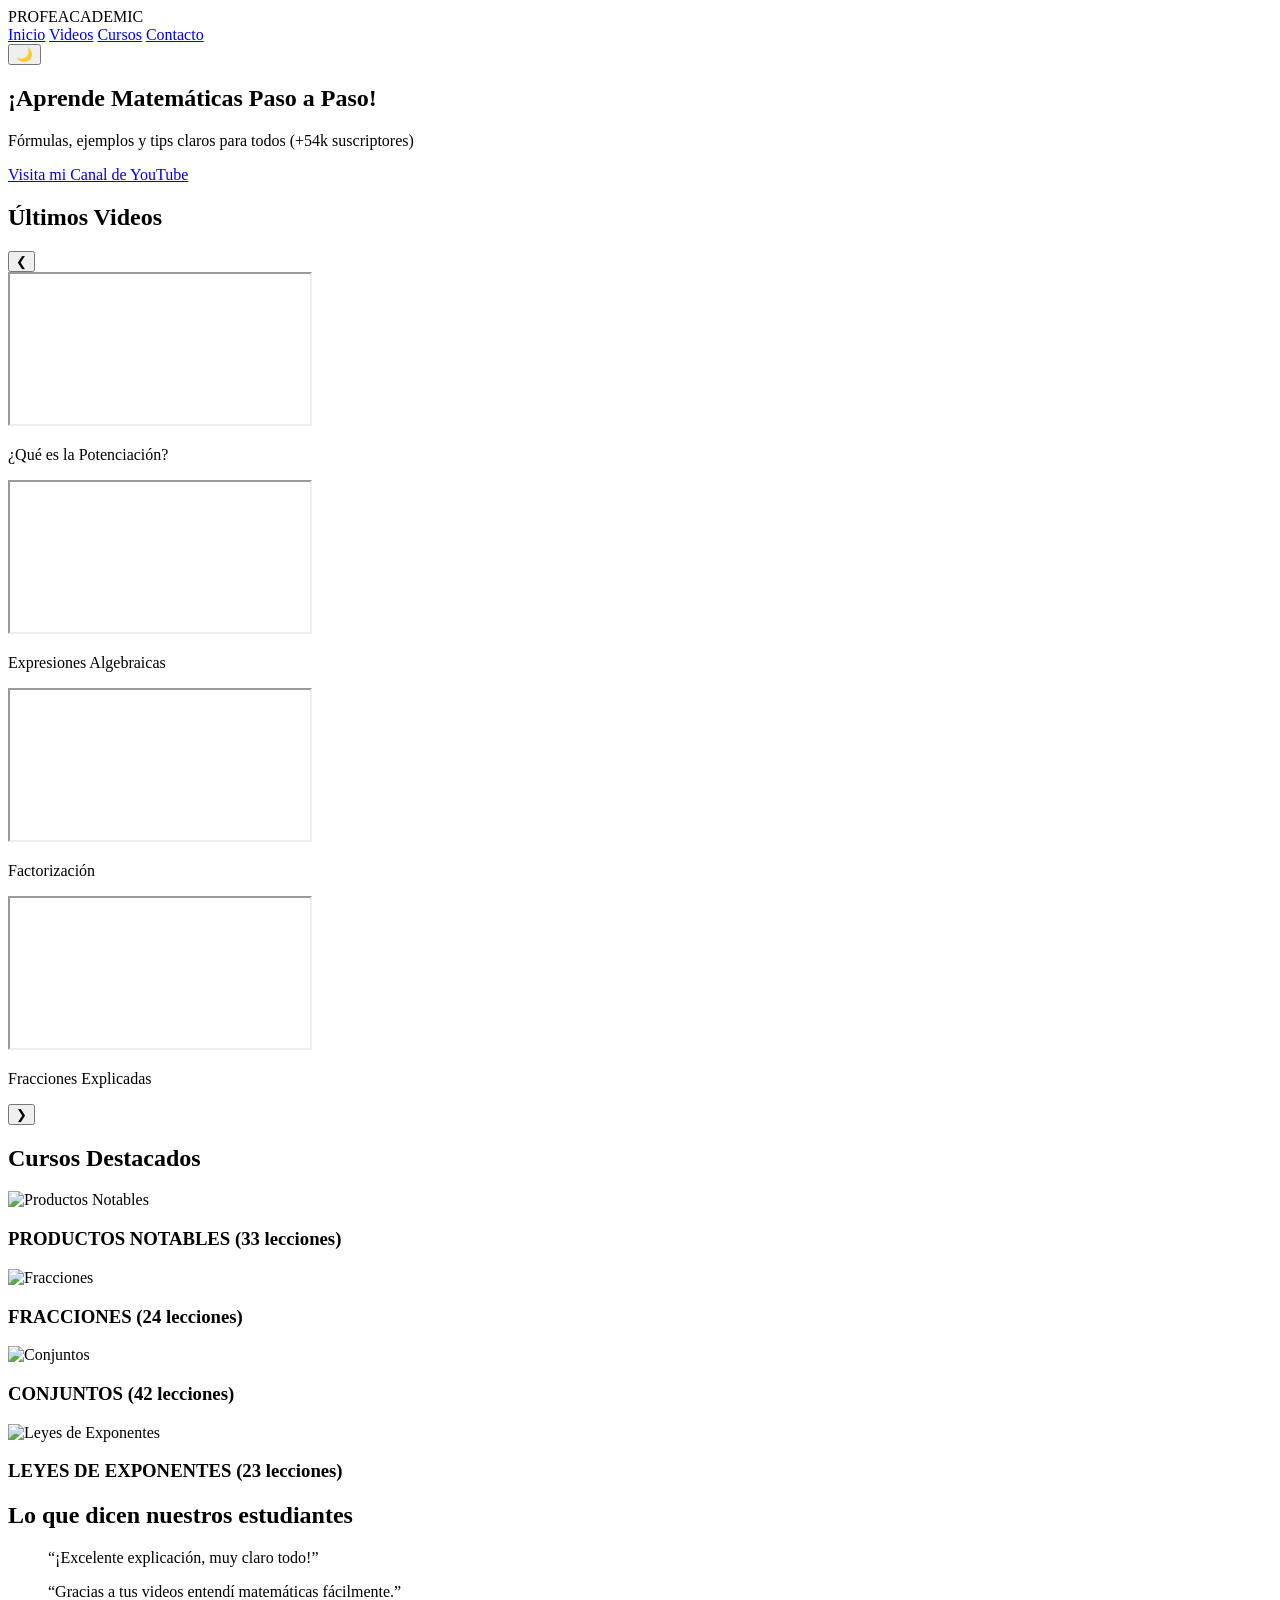
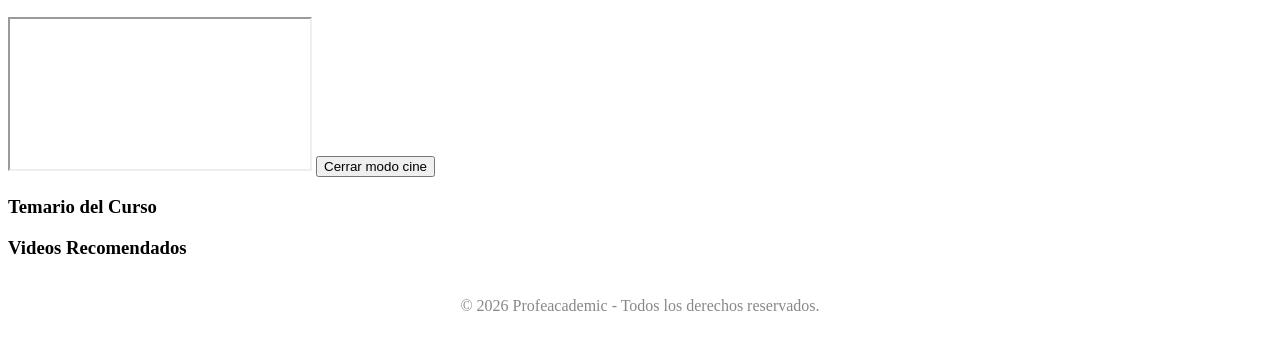
==== gemini-code-1792389165716.html @ a0045ff6 "priemr cambio" ====
<!DOCTYPE html>
<html lang="es">
<head>
  <meta charset="UTF-8">
  <meta name="viewport" content="width=device-width, initial-scale=1.0">
  <title>Matemáticas Leo - PROFEACADEMIC</title>
  <link rel="stylesheet" href="styles.css">
</head>
<body>
  <!-- Header -->
  <header>
    <div class="logo">PROFEACADEMIC</div>
    <nav>
      <a href="#inicio">Inicio</a>
      <a href="#videos">Videos</a>
      <a href="#cursos">Cursos</a>
      <a href="https://www.youtube.com/@Profeacademic" target="_blank">Contacto</a>
    </nav>
    <button id="toggleMode">🌙</button>
  </header>

  <!-- Hero Section -->
  <section id="inicio" class="hero">
    <div class="hero-text">
      <h1>¡Aprende Matemáticas Paso a Paso!</h1>
      <p>Fórmulas, ejemplos y tips claros para todos (+54k suscriptores)</p>
      <a href="https://www.youtube.com/@Profeacademic" target="_blank" class="cta">
        Visita mi Canal de YouTube
      </a>
    </div>
  </section>

  <!-- Últimos Videos (Carrusel) -->
  <section id="videos" class="galeria-videos">
    <h2>Últimos Videos</h2>
    <div class="video-carousel">
      <button class="prev">&#10094;</button>
      <div class="video-track">
        <div class="video-card">
          <iframe src="https://www.youtube.com/embed/BtTF7NrhmOM" title="¿Qué es la Potenciación?" loading="lazy" allowfullscreen></iframe>
          <p>¿Qué es la Potenciación?</p>
        </div>
        <div class="video-card">
          <iframe src="https://www.youtube.com/embed/VfZOKsQqhiQ" title="Expresiones Algebraicas" loading="lazy" allowfullscreen></iframe>
          <p>Expresiones Algebraicas</p>
        </div>
        <div class="video-card">
          <iframe src="https://www.youtube.com/embed/XlOXuD-F0Eg" title="Factorización" loading="lazy" allowfullscreen></iframe>
          <p>Factorización</p>
        </div>
        <div class="video-card">
          <iframe src="https://www.youtube.com/embed/RMghUQ4Np20" title="Fracciones" loading="lazy" allowfullscreen></iframe>
          <p>Fracciones Explicadas</p>
        </div>
      </div>
      <button class="next">&#10095;</button>
    </div>
  </section>

  <!-- Cursos Destacados -->
  <section id="cursos" class="cursos">
    <h2>Cursos Destacados</h2>
    <div class="cursos-container">
      <div class="curso-card" onclick="openCine('https://www.youtube.com/embed/BtTF7NrhmOM', 'Productos Notables')">
        <img src="FOTOS/algebra.jpg" alt="Productos Notables">
        <h3>PRODUCTOS NOTABLES (33 lecciones)</h3>
      </div>
      <div class="curso-card" onclick="openCine('https://www.youtube.com/embed/VfZOKsQqhiQ', 'Fracciones')">
        <img src="FOTOS/calculo.jpg" alt="Fracciones">
        <h3>FRACCIONES (24 lecciones)</h3>
      </div>
      <div class="curso-card" onclick="openCine('https://www.youtube.com/embed/XlOXuD-F0Eg', 'Conjuntos')">
        <img src="FOTOS/geometria.jpg" alt="Conjuntos">
        <h3>CONJUNTOS (42 lecciones)</h3>
      </div>
      <div class="curso-card" onclick="openCine('https://www.youtube.com/embed/RMghUQ4Np20', 'Leyes de Exponentes')">
        <img src="FOTOS/estadistica.jpg" alt="Leyes de Exponentes">
        <h3>LEYES DE EXPONENTES (23 lecciones)</h3>
      </div>
    </div>
  </section>

  <!-- Testimonios -->
  <section class="testimonios">
    <h2>Lo que dicen nuestros estudiantes</h2>
    <blockquote>“¡Excelente explicación, muy claro todo!”</blockquote>
    <blockquote>“Gracias a tus videos entendí matemáticas fácilmente.”</blockquote>
  </section>

  <!-- Modo Cine (Modal) -->
  <div id="cineContainer" class="cine-mode">
    <div class="cine-video">
      <iframe id="cineVideo" src="" allowfullscreen></iframe>
      <button class="close-btn" onclick="closeCine()">Cerrar modo cine</button>
    </div>
    <div class="cine-sidebar">
      <h3>Temario del Curso</h3>
      <ul id="temarioList"></ul>
      <h3>Videos Recomendados</h3>
      <ul id="recomendadosList"></ul>
    </div>
  </div>

  <!-- Footer -->
  <footer>
    <p style="text-align:center; padding: 20px; color: #888;">&copy; 2026 Profeacademic - Todos los derechos reservados.</p>
  </footer>

  <script src="scripts.js"></script>
</body>
</html>
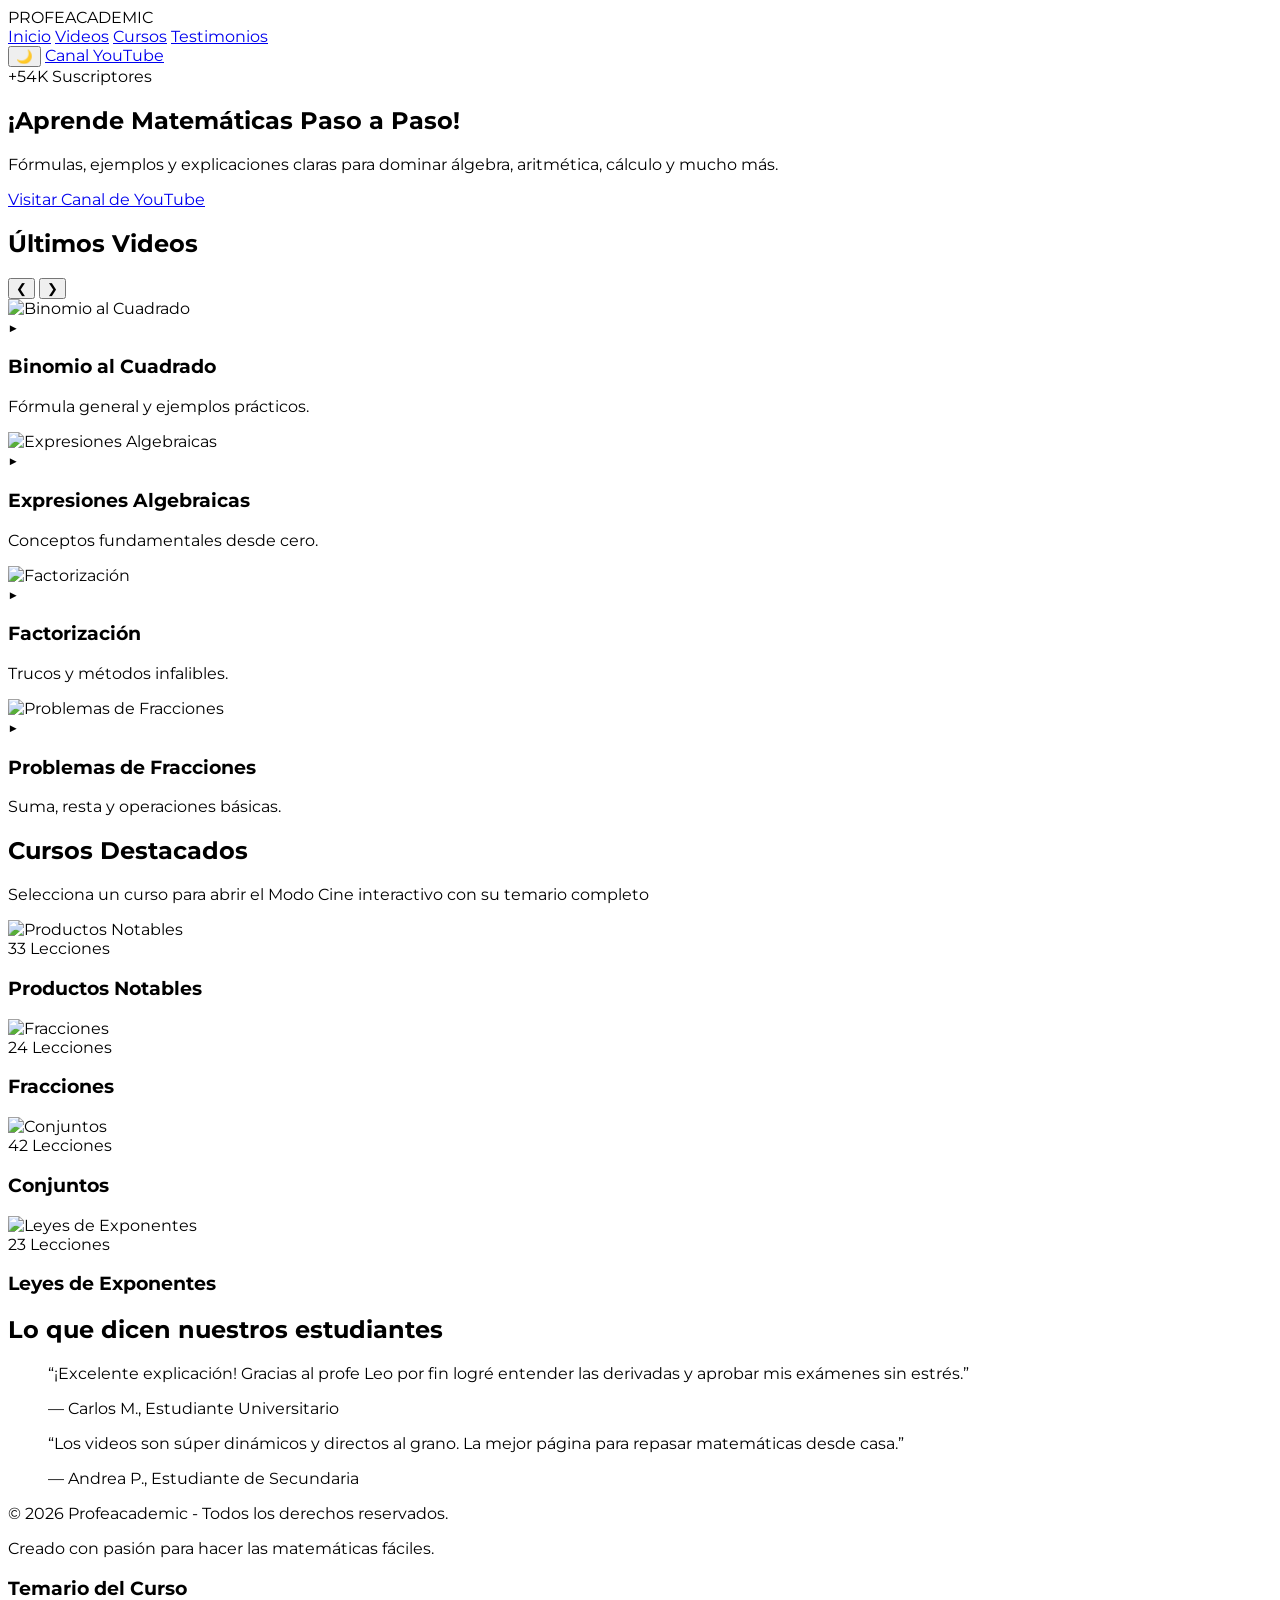
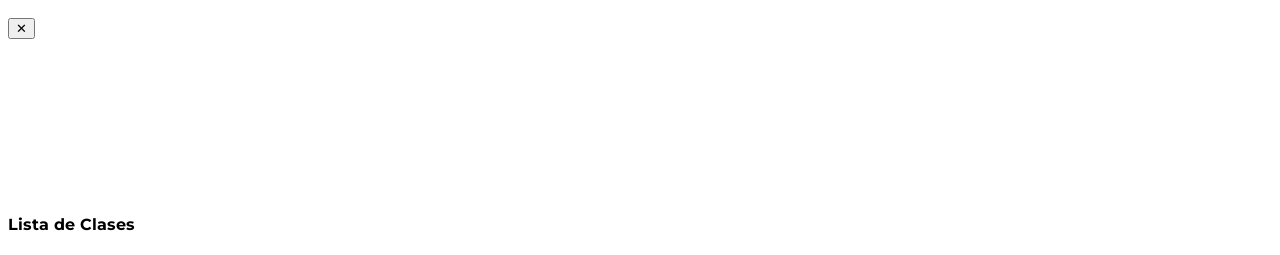
==== commit 959b7d5b: "segundo cambio" ====
--- a/gemini-code-1792389165716.html
+++ b/gemini-code-1792389165716.html
@@ -1,111 +1,617 @@
 <!DOCTYPE html>
-<html lang="es">
+<html lang="es" class="scroll-smooth">
 <head>
   <meta charset="UTF-8">
   <meta name="viewport" content="width=device-width, initial-scale=1.0">
-  <title>Matemáticas Leo - PROFEACADEMIC</title>
-  <link rel="stylesheet" href="styles.css">
+  <title>Profeacademic - Matemáticas Fáciles</title>
+  <!-- Tailwind CSS CDN -->
+  <script src="https://cdn.tailwindcss.com"></script>
+  <script>
+    tailwind.config = {
+      darkMode: 'class',
+      theme: {
+        extend: {
+          colors: {
+            brand: {
+              yellow: '#ffcc00',
+              dark: '#0a0a0a',
+              card: '#111111',
+              border: '#222222'
+            }
+          }
+        }
+      }
+    }
+  </script>
+  <!-- Google Fonts: Montserrat -->
+  <link href="https://fonts.googleapis.com/css2?family=Montserrat:wght@400;600;700;800&display=swap" rel="stylesheet">
+  <style>
+    body {
+      font-family: 'Montserrat', sans-serif;
+    }
+    .video-track::-webkit-scrollbar {
+      display: none;
+    }
+    .video-track {
+      -ms-overflow-style: none;
+      scrollbar-width: none;
+    }
+  </style>
 </head>
-<body>
+<body class="bg-[#0a0a0a] text-white transition-colors duration-300 min-h-screen flex flex-col">
+
   <!-- Header -->
-  <header>
-    <div class="logo">PROFEACADEMIC</div>
-    <nav>
-      <a href="#inicio">Inicio</a>
-      <a href="#videos">Videos</a>
-      <a href="#cursos">Cursos</a>
-      <a href="https://www.youtube.com/@Profeacademic" target="_blank">Contacto</a>
+  <header class="sticky top-0 z-50 bg-[#0a0a0a]/90 backdrop-blur-md border-b border-[#222] px-6 py-4 flex justify-between items-center transition-colors duration-300">
+    <div class="logo text-[#ffcc00] text-2xl font-extrabold tracking-wider flex items-center gap-2">
+      <span>PROFEACADEMIC</span>
+    </div>
+    <nav class="hidden md:flex items-center gap-6">
+      <a href="#inicio" class="text-white hover:text-[#ffcc00] transition-colors font-medium text-lg">Inicio</a>
+      <a href="#videos" class="text-white hover:text-[#ffcc00] transition-colors font-medium text-lg">Videos</a>
+      <a href="#cursos" class="text-white hover:text-[#ffcc00] transition-colors font-medium text-lg">Cursos</a>
+      <a href="#testimonios" class="text-white hover:text-[#ffcc00] transition-colors font-medium text-lg">Testimonios</a>
     </nav>
-    <button id="toggleMode">🌙</button>
+    <div class="flex items-center gap-4">
+      <button id="toggleMode" aria-label="Cambiar modo" class="p-2 rounded-full bg-[#222] text-xl hover:bg-[#333] transition-colors cursor-pointer">
+        🌙
+      </button>
+      <a href="https://www.youtube.com/@Profeacademic" target="_blank" class="hidden sm:inline-block bg-[#ffcc00] text-black px-4 py-2 rounded-lg font-bold hover:bg-[#e6b800] transition-transform hover:scale-105">
+        Canal YouTube
+      </a>
+    </div>
   </header>
 
   <!-- Hero Section -->
-  <section id="inicio" class="hero">
-    <div class="hero-text">
-      <h1>¡Aprende Matemáticas Paso a Paso!</h1>
-      <p>Fórmulas, ejemplos y tips claros para todos (+54k suscriptores)</p>
-      <a href="https://www.youtube.com/@Profeacademic" target="_blank" class="cta">
-        Visita mi Canal de YouTube
+  <section id="inicio" class="relative flex items-center justify-start px-6 md:px-16 py-20 min-h-[480px] bg-[url('https://images.unsplash.com/photo-1509228468518-180dd4864904?auto=format&fit=crop&q=80&w=1600')] bg-cover bg-center">
+    <div class="absolute inset-0 bg-gradient-to-r from-black/80 via-black/50 to-transparent z-10"></div>
+    <div class="relative max-w-2xl z-20">
+      <span class="inline-block bg-[#ffcc00] text-black text-xs font-extrabold px-3 py-1 rounded-full uppercase tracking-wider mb-4">+54K Suscriptores</span>
+      <h1 class="text-4xl md:text-5xl lg:text-6xl font-extrabold text-[#ffcc00] mb-6 leading-tight">
+        ¡Aprende Matemáticas Paso a Paso!
+      </h1>
+      <p class="text-lg md:text-xl text-gray-200 mb-8 font-medium">
+        Fórmulas, ejemplos y explicaciones claras para dominar álgebra, aritmética, cálculo y mucho más.
+      </p>
+      <a href="https://www.youtube.com/@Profeacademic" target="_blank" class="inline-block bg-[#ffcc00] text-black px-8 py-4 rounded-xl font-bold text-lg shadow-lg hover:bg-[#e6b800] transition-all transform hover:scale-105">
+        Visitar Canal de YouTube
       </a>
     </div>
   </section>
 
-  <!-- Últimos Videos (Carrusel) -->
-  <section id="videos" class="galeria-videos">
-    <h2>Últimos Videos</h2>
-    <div class="video-carousel">
-      <button class="prev">&#10094;</button>
-      <div class="video-track">
-        <div class="video-card">
-          <iframe src="https://www.youtube.com/embed/BtTF7NrhmOM" title="¿Qué es la Potenciación?" loading="lazy" allowfullscreen></iframe>
-          <p>¿Qué es la Potenciación?</p>
-        </div>
-        <div class="video-card">
-          <iframe src="https://www.youtube.com/embed/VfZOKsQqhiQ" title="Expresiones Algebraicas" loading="lazy" allowfullscreen></iframe>
-          <p>Expresiones Algebraicas</p>
-        </div>
-        <div class="video-card">
-          <iframe src="https://www.youtube.com/embed/XlOXuD-F0Eg" title="Factorización" loading="lazy" allowfullscreen></iframe>
-          <p>Factorización</p>
-        </div>
-        <div class="video-card">
-          <iframe src="https://www.youtube.com/embed/RMghUQ4Np20" title="Fracciones" loading="lazy" allowfullscreen></iframe>
-          <p>Fracciones Explicadas</p>
-        </div>
-      </div>
-      <button class="next">&#10095;</button>
+  <!-- Galería de Videos (Carrusel con Miniaturas Interactivas) -->
+  <section id="videos" class="py-16 px-6 max-w-7xl mx-auto w-full">
+    <div class="flex justify-between items-center mb-8">
+      <h2 class="text-3xl font-extrabold text-[#ffcc00] border-l-4 border-[#ffcc00] pl-4">Últimos Videos</h2>
+      <div class="flex gap-2">
+        <button class="prev bg-[#222] hover:bg-[#ffcc00] hover:text-black text-white p-3 rounded-full transition-colors cursor-pointer text-xl font-bold shadow-md" aria-label="Anterior">&#10094;</button>
+        <button class="next bg-[#222] hover:bg-[#ffcc00] hover:text-black text-white p-3 rounded-full transition-colors cursor-pointer text-xl font-bold shadow-md" aria-label="Siguiente">&#10095;</button>
+      </div>
+    </div>
+    
+    <div class="video-carousel relative overflow-hidden py-2">
+      <div class="video-track flex gap-6 overflow-x-auto scroll-smooth pb-4">
+        
+        <!-- Video Card 1 -->
+        <div onclick="openFeaturedVideo('https://www.youtube.com/embed/EEAB4ZPpYwE')" class="video-card flex-[0_0_280px] md:flex-[0_0_320px] bg-[#111] border border-[#333] rounded-2xl overflow-hidden shadow-xl hover:border-[#ffcc00] transition-all group cursor-pointer">
+          <div class="aspect-video w-full bg-black relative flex items-center justify-center overflow-hidden">
+            <img src="https://img.youtube.com/vi/EEAB4ZPpYwE/hqdefault.jpg" alt="Binomio al Cuadrado" class="w-full h-full object-cover brightness-75 group-hover:scale-105 transition-all duration-300">
+            <div class="absolute inset-0 flex items-center justify-center bg-black/40 group-hover:bg-black/20 transition-colors">
+              <div class="w-12 h-12 rounded-full bg-[#ffcc00] text-black flex items-center justify-center font-bold text-xl shadow-lg transform group-hover:scale-110 transition-transform">&#9654;</div>
+            </div>
+          </div>
+          <div class="p-4">
+            <h3 class="font-bold text-lg text-white group-hover:text-[#ffcc00] transition-colors">Binomio al Cuadrado</h3>
+            <p class="text-gray-400 text-sm mt-1">Fórmula general y ejemplos prácticos.</p>
+          </div>
+        </div>
+
+        <!-- Video Card 2 -->
+        <div onclick="openFeaturedVideo('https://www.youtube.com/embed/VfZOKsQqhiQ')" class="video-card flex-[0_0_280px] md:flex-[0_0_320px] bg-[#111] border border-[#333] rounded-2xl overflow-hidden shadow-xl hover:border-[#ffcc00] transition-all group cursor-pointer">
+          <div class="aspect-video w-full bg-black relative flex items-center justify-center overflow-hidden">
+            <img src="https://img.youtube.com/vi/VfZOKsQqhiQ/hqdefault.jpg" alt="Expresiones Algebraicas" class="w-full h-full object-cover brightness-75 group-hover:scale-105 transition-all duration-300">
+            <div class="absolute inset-0 flex items-center justify-center bg-black/40 group-hover:bg-black/20 transition-colors">
+              <div class="w-12 h-12 rounded-full bg-[#ffcc00] text-black flex items-center justify-center font-bold text-xl shadow-lg transform group-hover:scale-110 transition-transform">&#9654;</div>
+            </div>
+          </div>
+          <div class="p-4">
+            <h3 class="font-bold text-lg text-white group-hover:text-[#ffcc00] transition-colors">Expresiones Algebraicas</h3>
+            <p class="text-gray-400 text-sm mt-1">Conceptos fundamentales desde cero.</p>
+          </div>
+        </div>
+
+        <!-- Video Card 3 -->
+        <div onclick="openFeaturedVideo('https://www.youtube.com/embed/XlOXuD-F0Eg')" class="video-card flex-[0_0_280px] md:flex-[0_0_320px] bg-[#111] border border-[#333] rounded-2xl overflow-hidden shadow-xl hover:border-[#ffcc00] transition-all group cursor-pointer">
+          <div class="aspect-video w-full bg-black relative flex items-center justify-center overflow-hidden">
+            <img src="https://img.youtube.com/vi/XlOXuD-F0Eg/hqdefault.jpg" alt="Factorización" class="w-full h-full object-cover brightness-75 group-hover:scale-105 transition-all duration-300">
+            <div class="absolute inset-0 flex items-center justify-center bg-black/40 group-hover:bg-black/20 transition-colors">
+              <div class="w-12 h-12 rounded-full bg-[#ffcc00] text-black flex items-center justify-center font-bold text-xl shadow-lg transform group-hover:scale-110 transition-transform">&#9654;</div>
+            </div>
+          </div>
+          <div class="p-4">
+            <h3 class="font-bold text-lg text-white group-hover:text-[#ffcc00] transition-colors">Factorización</h3>
+            <p class="text-gray-400 text-sm mt-1">Trucos y métodos infalibles.</p>
+          </div>
+        </div>
+
+        <!-- Video Card 4 -->
+        <div onclick="openFeaturedVideo('https://www.youtube.com/embed/RMghUQ4Np20')" class="video-card flex-[0_0_280px] md:flex-[0_0_320px] bg-[#111] border border-[#333] rounded-2xl overflow-hidden shadow-xl hover:border-[#ffcc00] transition-all group cursor-pointer">
+          <div class="aspect-video w-full bg-black relative flex items-center justify-center overflow-hidden">
+            <img src="https://img.youtube.com/vi/RMghUQ4Np20/hqdefault.jpg" alt="Problemas de Fracciones" class="w-full h-full object-cover brightness-75 group-hover:scale-105 transition-all duration-300">
+            <div class="absolute inset-0 flex items-center justify-center bg-black/40 group-hover:bg-black/20 transition-colors">
+              <div class="w-12 h-12 rounded-full bg-[#ffcc00] text-black flex items-center justify-center font-bold text-xl shadow-lg transform group-hover:scale-110 transition-transform">&#9654;</div>
+            </div>
+          </div>
+          <div class="p-4">
+            <h3 class="font-bold text-lg text-white group-hover:text-[#ffcc00] transition-colors">Problemas de Fracciones</h3>
+            <p class="text-gray-400 text-sm mt-1">Suma, resta y operaciones básicas.</p>
+          </div>
+        </div>
+
+      </div>
     </div>
   </section>
 
   <!-- Cursos Destacados -->
-  <section id="cursos" class="cursos">
-    <h2>Cursos Destacados</h2>
-    <div class="cursos-container">
-      <div class="curso-card" onclick="openCine('https://www.youtube.com/embed/BtTF7NrhmOM', 'Productos Notables')">
-        <img src="FOTOS/algebra.jpg" alt="Productos Notables">
-        <h3>PRODUCTOS NOTABLES (33 lecciones)</h3>
-      </div>
-      <div class="curso-card" onclick="openCine('https://www.youtube.com/embed/VfZOKsQqhiQ', 'Fracciones')">
-        <img src="FOTOS/calculo.jpg" alt="Fracciones">
-        <h3>FRACCIONES (24 lecciones)</h3>
-      </div>
-      <div class="curso-card" onclick="openCine('https://www.youtube.com/embed/XlOXuD-F0Eg', 'Conjuntos')">
-        <img src="FOTOS/geometria.jpg" alt="Conjuntos">
-        <h3>CONJUNTOS (42 lecciones)</h3>
-      </div>
-      <div class="curso-card" onclick="openCine('https://www.youtube.com/embed/RMghUQ4Np20', 'Leyes de Exponentes')">
-        <img src="FOTOS/estadistica.jpg" alt="Leyes de Exponentes">
-        <h3>LEYES DE EXPONENTES (23 lecciones)</h3>
-      </div>
+  <section id="cursos" class="py-16 px-6 max-w-7xl mx-auto w-full">
+    <div class="text-center mb-12">
+      <h2 class="text-3xl md:text-4xl font-extrabold text-[#ffcc00] mb-3">Cursos Destacados</h2>
+      <p class="text-gray-400 text-lg">Selecciona un curso para abrir el Modo Cine interactivo con su temario completo</p>
+    </div>
+
+    <div class="grid grid-cols-1 sm:grid-cols-2 lg:grid-cols-4 gap-8">
+      
+      <!-- Curso 1 -->
+      <div onclick="openCine('Productos Notables')" class="curso-card relative h-64 rounded-2xl overflow-hidden cursor-pointer shadow-xl group border border-[#222] hover:border-[#ffcc00] transition-all">
+        <img src="https://images.unsplash.com/photo-1635070041078-e363dbe005cb?auto=format&fit=crop&q=80&w=600" alt="Productos Notables" class="w-full h-full object-cover brightness-50 group-hover:brightness-75 group-hover:scale-110 transition-all duration-500">
+        <div class="absolute inset-0 bg-gradient-to-t from-black/90 via-black/40 to-transparent"></div>
+        <div class="absolute bottom-5 left-5 right-5">
+          <span class="text-xs bg-[#ffcc00] text-black font-extrabold px-2.5 py-1 rounded-md uppercase">33 Lecciones</span>
+          <h3 class="text-xl font-bold text-[#ffcc00] mt-2 drop-shadow-md">Productos Notables</h3>
+        </div>
+      </div>
+
+      <!-- Curso 2 -->
+      <div onclick="openCine('Fracciones')" class="curso-card relative h-64 rounded-2xl overflow-hidden cursor-pointer shadow-xl group border border-[#222] hover:border-[#ffcc00] transition-all">
+        <img src="https://images.unsplash.com/photo-1596495577886-d920f1fb7238?auto=format&fit=crop&q=80&w=600" alt="Fracciones" class="w-full h-full object-cover brightness-50 group-hover:brightness-75 group-hover:scale-110 transition-all duration-500">
+        <div class="absolute inset-0 bg-gradient-to-t from-black/90 via-black/40 to-transparent"></div>
+        <div class="absolute bottom-5 left-5 right-5">
+          <span class="text-xs bg-[#ffcc00] text-black font-extrabold px-2.5 py-1 rounded-md uppercase">24 Lecciones</span>
+          <h3 class="text-xl font-bold text-[#ffcc00] mt-2 drop-shadow-md">Fracciones</h3>
+        </div>
+      </div>
+
+      <!-- Curso 3 -->
+      <div onclick="openCine('Conjuntos')" class="curso-card relative h-64 rounded-2xl overflow-hidden cursor-pointer shadow-xl group border border-[#222] hover:border-[#ffcc00] transition-all">
+        <img src="https://images.unsplash.com/photo-1509228468518-180dd4864904?auto=format&fit=crop&q=80&w=600" alt="Conjuntos" class="w-full h-full object-cover brightness-50 group-hover:brightness-75 group-hover:scale-110 transition-all duration-500">
+        <div class="absolute inset-0 bg-gradient-to-t from-black/90 via-black/40 to-transparent"></div>
+        <div class="absolute bottom-5 left-5 right-5">
+          <span class="text-xs bg-[#ffcc00] text-black font-extrabold px-2.5 py-1 rounded-md uppercase">42 Lecciones</span>
+          <h3 class="text-xl font-bold text-[#ffcc00] mt-2 drop-shadow-md">Conjuntos</h3>
+        </div>
+      </div>
+
+      <!-- Curso 4 -->
+      <div onclick="openCine('Leyes de Exponentes')" class="curso-card relative h-64 rounded-2xl overflow-hidden cursor-pointer shadow-xl group border border-[#222] hover:border-[#ffcc00] transition-all">
+        <img src="https://images.unsplash.com/photo-1629654297299-c8506221ca97?auto=format&fit=crop&q=80&w=600" alt="Leyes de Exponentes" class="w-full h-full object-cover brightness-50 group-hover:brightness-75 group-hover:scale-110 transition-all duration-500">
+        <div class="absolute inset-0 bg-gradient-to-t from-black/90 via-black/40 to-transparent"></div>
+        <div class="absolute bottom-5 left-5 right-5">
+          <span class="text-xs bg-[#ffcc00] text-black font-extrabold px-2.5 py-1 rounded-md uppercase">23 Lecciones</span>
+          <h3 class="text-xl font-bold text-[#ffcc00] mt-2 drop-shadow-md">Leyes de Exponentes</h3>
+        </div>
+      </div>
+
     </div>
   </section>
 
   <!-- Testimonios -->
-  <section class="testimonios">
-    <h2>Lo que dicen nuestros estudiantes</h2>
-    <blockquote>“¡Excelente explicación, muy claro todo!”</blockquote>
-    <blockquote>“Gracias a tus videos entendí matemáticas fácilmente.”</blockquote>
+  <section id="testimonios" class="py-16 px-6 bg-[#111] border-y border-[#222] my-8">
+    <div class="max-w-7xl mx-auto">
+      <h2 class="text-3xl font-extrabold text-[#ffcc00] text-center mb-12">Lo que dicen nuestros estudiantes</h2>
+      <div class="grid grid-cols-1 md:grid-cols-2 gap-8">
+        <blockquote class="bg-[#0a0a0a] p-8 rounded-2xl border-l-4 border-[#ffcc00] shadow-xl relative">
+          <p class="text-lg italic text-gray-200 mb-4">“¡Excelente explicación! Gracias al profe Leo por fin logré entender las derivadas y aprobar mis exámenes sin estrés.”</p>
+          <footer class="text-[#ffcc00] font-bold">— Carlos M., Estudiante Universitario</footer>
+        </blockquote>
+        <blockquote class="bg-[#0a0a0a] p-8 rounded-2xl border-l-4 border-[#ffcc00] shadow-xl relative">
+          <p class="text-lg italic text-gray-200 mb-4">“Los videos son súper dinámicos y directos al grano. La mejor página para repasar matemáticas desde casa.”</p>
+          <footer class="text-[#ffcc00] font-bold">— Andrea P., Estudiante de Secundaria</footer>
+        </blockquote>
+      </div>
+    </div>
   </section>
 
-  <!-- Modo Cine (Modal) -->
-  <div id="cineContainer" class="cine-mode">
-    <div class="cine-video">
-      <iframe id="cineVideo" src="" allowfullscreen></iframe>
-      <button class="close-btn" onclick="closeCine()">Cerrar modo cine</button>
-    </div>
-    <div class="cine-sidebar">
-      <h3>Temario del Curso</h3>
-      <ul id="temarioList"></ul>
-      <h3>Videos Recomendados</h3>
-      <ul id="recomendadosList"></ul>
+  <!-- Footer -->
+  <footer class="mt-auto bg-[#0a0a0a] border-t border-[#222] py-8 px-6 text-center text-gray-400">
+    <p class="font-medium">&copy; 2026 Profeacademic - Todos los derechos reservados.</p>
+    <p class="text-sm mt-2 text-[#ffcc00]">Creado con pasión para hacer las matemáticas fáciles.</p>
+  </footer>
+
+  <!-- Modo Cine (Modal Interactivo Mejorado con Distribución Equilibrada y Botón Cerrar X) -->
+  <div id="cineContainer" class="cine-mode fixed inset-0 bg-black/95 z-50 flex flex-col p-4 md:p-8 overflow-y-auto opacity-0 pointer-events-none transition-all duration-400">
+    
+    <!-- Cabecera del Modal con Título y Botón de Cierre "X" -->
+    <div class="max-w-7xl mx-auto w-full flex justify-between items-center mb-6 border-b border-[#222] pb-4">
+      <h3 id="cursoTituloModal" class="text-xl md:text-2xl font-extrabold text-[#ffcc00]">Temario del Curso</h3>
+      <button onclick="closeCine()" class="bg-[#222] hover:bg-[#ffcc00] hover:text-black text-white w-10 h-10 rounded-full font-bold text-xl transition-colors cursor-pointer flex items-center justify-center shadow-lg" aria-label="Cerrar modal">&#10005;</button>
+    </div>
+
+    <!-- Contenedor Principal en Grid (Video más grande a la izquierda, lista ordenada a la derecha) -->
+    <div class="max-w-7xl mx-auto w-full grid grid-cols-1 lg:grid-cols-3 gap-6 flex-grow">
+      
+      <!-- Reproductor de Video (Ocupa 2 columnas, mucho más grande) -->
+      <div class="lg:col-span-2 flex flex-col justify-center">
+        <div class="w-full aspect-video bg-black rounded-2xl overflow-hidden shadow-2xl border border-[#333]">
+          <iframe id="cineVideo" src="" class="w-full h-full" frameborder="0" allowfullscreen></iframe>
+        </div>
+      </div>
+
+      <!-- Sidebar Temario y Lecciones (Ocupa 1 columna con scroll independiente) -->
+      <div class="lg:col-span-1 bg-[#111] border border-[#333] p-5 rounded-2xl flex flex-col gap-4 shadow-2xl max-h-[75vh] overflow-y-auto">
+        <h4 class="text-xs font-bold text-gray-400 uppercase tracking-wider border-b border-[#222] pb-2">Lista de Clases</h4>
+        <!-- Contenedor dinámico de subtemas y videos -->
+        <div id="temarioContainer" class="space-y-3"></div>
+      </div>
+
     </div>
   </div>
 
-  <!-- Footer -->
-  <footer>
-    <p style="text-align:center; padding: 20px; color: #888;">&copy; 2026 Profeacademic - Todos los derechos reservados.</p>
-  </footer>
-
-  <script src="scripts.js"></script>
+  <!-- Scripts -->
+  <script>
+    // =========================================================================
+    // BASE DE DATOS DE CURSOS, SUBTEMAS Y VIDEOS
+    // =========================================================================
+    const cursosData = {
+      'Productos Notables': {
+        subtemas: [
+          {
+            titulo: 'Binomio al Cuadrado',
+            videos: [
+              { nombre: 'Binomio al Cuadrado (x+5)² [Video 1]', url: 'https://www.youtube.com/embed/EEAB4ZPpYwE?si=AyGSrSURvml_YHvK' },
+              { nombre: 'Binomio al Cuadrado (x-7)² [Video 2]', url: 'https://www.youtube.com/embed/iBU1nFTbh6U?si=BXjmHdK-AdZN5oT4' },
+              { nombre: 'Ejemplo 02: (x⁵ + 4y)² [Video 3]', url: 'https://www.youtube.com/embed/EfFGzUoYwLo?si=xnXBMTTSWlNUbG7o' },
+              { nombre: 'Ejemplo 03: (5x + 3y²) [Video 4]', url: 'https://www.youtube.com/embed/E8CSC4-s_5Q?si=K3nMGFk1w6wbQ3NN' },
+              { nombre: 'Binomio al Cuadrado con Fracciones [Video 5]', url: 'https://www.youtube.com/embed/8zC4Tp89s_4?si=k20VPUNZZhBQCNP2' },
+              { nombre: 'Ejemplo 05: (x - 3y) [Video 6]', url: 'https://www.youtube.com/embed/Y2f92GNhBKA?si=igSO_hFUhjsNoY3v' },
+              { nombre: 'Ejemplo 06: (2x²y³ - 5x) [Video 7]', url: 'https://www.youtube.com/embed/G_N5JXGvGHg?si=1lOgFBtm-Q0jIYAC' },
+              { nombre: '¿De dónde sale la fórmula? [Video 8]', url: 'https://www.youtube.com/embed/QHdaI7SotHo?si=MGa8K74pLrTxHrFI' }
+            ]
+          },
+          {
+            titulo: 'Suma por Diferencia',
+            videos: [
+              { nombre: 'Resolver: (√3 + 1)(√3 - 1) [Video 9]', url: 'https://www.youtube.com/embed/e0sFVqPidVg?si=c0cwnEX9OXwLTKJQ' },
+              { nombre: 'Ejemplo 02: (3x²y⁴ + 5z³)(3x²y⁴ - 5z³) [Video 10]', url: 'https://www.youtube.com/embed/uFtPQP7dcDI?si=wz1jwLVGd0XJt2Pw' },
+              { nombre: 'Ejemplo 03: Expresión con raíces [Video 11]', url: 'https://www.youtube.com/embed/Mf0fBojUPJw?si=cNGBJ-DKoK_lckvi' }
+            ]
+          },
+          {
+            titulo: 'Producto de Binomios con Término Común',
+            videos: [
+              { nombre: 'Introducción y fórmula (x+a)(x+b) [Video 12]', url: 'https://www.youtube.com/embed/gysLiWuCxGo?si=43IYpD6m7Kvhu-i3' },
+              { nombre: 'Ejemplo con 2x² + 3 [Video 13]', url: 'https://www.youtube.com/embed/pK0TEYAv4h0?si=Bma9qfiL9BDXtXEZ' },
+              { nombre: 'Ejemplo con x³ - 8 [Video 14]', url: 'https://www.youtube.com/embed/gDQWRzSFbvU?si=WAiht-tYlhoyGwu4' },
+              { nombre: 'Ejemplo 04: (3z - 7) [Video 15]', url: 'https://www.youtube.com/embed/Gb8m__EVLNk?si=7KPmmatUlLttPLeV' }
+            ]
+          },
+          {
+            titulo: 'Binomio al Cubo',
+            videos: [
+              { nombre: 'Binomio al Cubo (x + 5)³ [Video 16]', url: 'https://www.youtube.com/embed/AmuH1K_nPj4?si=GpyTj7nkEjNsrQDl' },
+              { nombre: 'Ejemplo 02: (2x + y²)³ [Video 17]', url: 'https://www.youtube.com/embed/AmuH1K_nPj4?si=TcESi_x0WQAiSYy5' },
+              { nombre: 'Binomio al Cubo con Fracciones (Ejemplo 3) [Video 18]', url: 'https://www.youtube.com/embed/IWzKrguJsvg?si=dCEQVrnAdV2W0YYu' },
+              { nombre: 'Binomio al Cubo (x - 6)³ [Video 19]', url: 'https://www.youtube.com/embed/ahcjA61W7sg?si=k-QNWI0FFMeeKmUJ' },
+              { nombre: 'Ejemplo 05: (2x - 5)³ [Video 20]', url: 'https://www.youtube.com/embed/ZXGTpl9jSs8?si=1JbO3VI2O4gcP3xM' }
+            ]
+          },
+          {
+            titulo: 'Trinomio al Cuadrado',
+            videos: [
+              { nombre: 'Trinomio al Cuadrado (Ejemplo 1) [Video 21]', url: 'https://www.youtube.com/embed/BtTF7NrhmOM?si=6zR9GzjVM2rcqugl' },
+              { nombre: 'Trinomio al Cuadrado (Ejemplo 2) [Video 22]', url: 'https://www.youtube.com/embed/HaLw4Kae5QY?si=z4dw3W96WturgmHd' }
+            ]
+          },
+          {
+            titulo: 'Suma y Diferencia de Cubos',
+            videos: [
+              { nombre: 'Suma de Cubos (Ejemplo 1) [Video 23]', url: 'https://www.youtube.com/embed/ZZINw-AQS9o?si=7KI2p8YknikB9JhT' },
+              { nombre: 'Suma de Cubos (Ejemplo 2) [Video 24]', url: 'https://www.youtube.com/embed/ldRkHMP2JwQ?si=qQ5wsVMAv66ZfrmW' },
+              { nombre: 'Diferencia de Cubos (Ejemplo 1) [Video 25]', url: 'https://www.youtube.com/embed/d0fRsNaGNt8?si=Bkgv2bjk0ZhfxSHB' }
+            ]
+          },
+          {
+            titulo: 'Problemas Especiales y Avanzados',
+            videos: [
+              { nombre: 'Resolver (x+1)(x-1)(x²+1) [Video 26]', url: 'https://www.youtube.com/embed/t9pbC5LSajM?si=pmphWTLvhDMo-QKw' },
+              { nombre: 'Ejercicio con radicales avanzados [Video 27]', url: 'https://www.youtube.com/embed/rgbOM4f0Oa0?si=RbrICRWE9-emTcbq' },
+              { nombre: 'Problema 03: Si x + 1/x = 4... [Video 28]', url: 'https://www.youtube.com/embed/em-v_QG-ZBI?si=rI12mr3K1DgAK_Oq' },
+              { nombre: 'BINOMIO AL CUBO CON FRACCIONES [Video 29]', url: 'https://www.youtube.com/embed/ZMC1-OHb_Y8?si=RiyubPrHp9KSqdlN' },
+              { nombre: 'Polinomio al Cuadrado (2a - b + 2c)² [Video 29]', url: 'https://www.youtube.com/embed/rEH-SjZUEtw?si=B5wmYkB8BrP8lKPM' }
+            ]
+          }
+        ]
+      },
+      'Fracciones': {
+        subtemas: [
+          {
+            titulo: 'Conceptos Básicos y Gráfica',
+            videos: [
+              { nombre: '¿Qué es una Fracción? [Video 1]', url: 'https://www.youtube.com/embed/kkT0yetbCvw?si=yiCPYnueNJhAI-7a' },
+              { nombre: 'Numerador y Denominador de una Fracción [Video 2]', url: 'https://www.youtube.com/embed/ub8YLq3KrCg?si=kqmQH_pljQ_C3xxp' },
+              { nombre: 'Fracciones Homogéneas y Heterogéneas [Video 3]', url: 'https://www.youtube.com/embed/bxRoybsHjN8?si=nTZgAzhYhUnh9Ivg' },
+              { nombre: 'Gráfica de Fracciones [Video 4]', url: 'https://www.youtube.com/embed/VYbzOMKA4ag?si=8dLX1Z_ZRwFkFT4m' },
+              { nombre: 'Gráfica de Fracciones Impropias [Video 5]', url: 'https://www.youtube.com/embed/-LJL4SG7qDY?si=r-lGj4DKi7y_BJEr' },
+              { nombre: 'Cómo se leen las Fracciones [Video 6]', url: 'https://www.youtube.com/embed/pi8sUh0MgK8?si=rH91wiDnErxzORt-' }
+            ]
+          },
+          {
+            titulo: 'Propiedades y Operaciones Básicas',
+            videos: [
+              { nombre: 'Simplificar Fracciones [Video 7]', url: 'https://www.youtube.com/embed/Y5kUYZuz-Bk?si=P6ypQjKfb7WN23f0' },
+              { nombre: 'Amplificación de Fracciones [Video 8]', url: 'https://www.youtube.com/embed/_cY18BG-HWM?si=jQQglHFknndQVON4' },
+              { nombre: 'Comparar Fracciones (Mayor, menor o igual) [Video 9]', url: 'https://www.youtube.com/embed/8ZR6Sz-HxZk?si=WCtoUwVXvHUT1c92' },
+              { nombre: 'Fracciones Equivalentes [Video 10]', url: 'https://www.youtube.com/embed/QAzUuu8ozKI?si=rF9xzLmHx62dC4Rd' },
+              { nombre: 'Fracciones Unitarias [Video 11]', url: 'https://www.youtube.com/embed/mdcYTt_6w5o?si=WspRs1Am0-h9HuEU' },
+              { nombre: 'Suma de Fracciones de Igual Denominador [Video 12]', url: 'https://www.youtube.com/embed/DeHeC48-o68?si=TdOezxJ2srRBlVQY' },
+              { nombre: 'Suma de 3 Fracciones con Igual Denominador [Video 13]', url: 'https://www.youtube.com/embed/ffds2gOkiDg?si=XtkEqRWaagy-pgT_' },
+              { nombre: 'Suma y Resta de 3 Fracciones con Igual Denominador [Video 14]', url: 'https://www.youtube.com/embed/nIZgCvRA5wo?si=KoK9lhzwAsh5Kxtk' },
+              { nombre: 'Resta de Fracciones de Igual Denominador [Video 15]', url: 'https://www.youtube.com/embed/WJBTLSBS7sc?si=v3NO6AvuNlRy6ThU' },
+              { nombre: 'Suma de Fracciones con Diferente Denominador [Video 16]', url: 'https://www.youtube.com/embed/rGQmCL7QlDk?si=XyzxH_q444ZU8S2o' }
+            ]
+          },
+          {
+            titulo: 'Multiplicación y División de Fracciones',
+            videos: [
+              { nombre: 'Multiplicación de Fracciones [Video 17]', url: 'https://www.youtube.com/embed/IdbrQ9t7CdI?si=eDzkHuCR-3s-BDLO' },
+              { nombre: 'Multiplicación de 3 Fracciones [Video 18]', url: 'https://www.youtube.com/embed/G6Sqr1rt8HE?si=E3EDzqcsHK2s7J5b' },
+              { nombre: 'Multiplicación de Fracciones Negativas [Video 19]', url: 'https://www.youtube.com/embed/WlSREnN_IFg?si=kavMku1xezenN_It' },
+              { nombre: 'Multiplicación de Fracciones con Enteros [Video 20]', url: 'https://www.youtube.com/embed/o71npa8dJ-I?si=QqckKjonZSsM18Qy' },
+              { nombre: 'División de Fracciones [Video 21]', url: 'https://www.youtube.com/embed/4Nsv7dtCWTw?si=1orHXwPFK3MSYBOE' }
+            ]
+          },
+          {
+            titulo: 'Números Mixtos y Tipos',
+            videos: [
+              { nombre: 'Número Mixto a Fracción [Video 22]', url: 'https://www.youtube.com/embed/n4y2VYQT2MA?si=q8ihwXXzBkf97K8p' },
+              { nombre: 'Fracción a Número Mixto [Video 23]', url: 'https://www.youtube.com/embed/AlLQCLdKrcw?si=JnY9MY1GZPN--4yK' },
+              { nombre: 'Tipos de Fracciones (Propias, impropias, unitarias, decimales) [Video 24]', url: 'https://www.youtube.com/embed/10icGNxOAuY?si=vpauBzd4SwJ_FihB' }
+            ]
+          }
+        ]
+      },
+      'Conjuntos': {
+        subtemas: [
+          {
+            titulo: 'Introducción y Clases de Conjuntos',
+            videos: [
+              { nombre: '¿Qué son los Conjuntos? [Video 1]', url: 'https://www.youtube.com/embed/0k1QmGU0VaQ?si=XGcRCH5NMxQ-HZuy' },
+              { nombre: 'Pertenencia de Conjuntos y Varios Ejemplos [Video 2]', url: 'https://www.youtube.com/embed/AwrwfEsXiXQ?si=REZlq2Q_cVa3hNeS' },
+              { nombre: 'Clases de Conjuntos | Tipos de Conjuntos [Video 3]', url: 'https://www.youtube.com/embed/VfZOKsQqhiQ?si=ujuWTLwyK1CXMY3N' },
+              { nombre: 'Extensión y Comprensión de Conjuntos [Video 4]', url: 'https://www.youtube.com/embed/ebMrzCXcEQY?si=RNy31_MYhO3tDF-R' },
+              { nombre: 'Extensión y Comprensión de Conjuntos | Varios Ejemplos [Video 5]', url: 'https://www.youtube.com/embed/XlOXuD-F0Eg?si=iE7rJty0ysMrEn8B' },
+              { nombre: 'Cardinal de un Conjunto [Video 6]', url: 'https://www.youtube.com/embed/GSQFJbXKpdo?si=YoHRPEkGR4ck4MwZ' },
+              { nombre: 'Conjunto Vacío [Video 27]', url: 'https://www.youtube.com/embed/PjeKZNHkDgc?si=RTN7lQLepxyO0lD3' },
+              { nombre: 'Conjunto Finito e Infinito [Video 28]', url: 'https://www.youtube.com/embed/39dLF5gPeSw?si=BdG01amAof17reES' },
+              { nombre: 'Conjunto Unitario [Video 29]', url: 'https://www.youtube.com/embed/ezfqKlRIixE?si=LD0URVnVeWUDoN_f' }
+            ]
+          },
+          {
+            titulo: 'Diagramas, Relaciones y Comparación',
+            videos: [
+              { nombre: 'Conjunto Universal [Video 7]', url: 'https://www.youtube.com/embed/SRoz4DO8ZCk?si=s0wPGA82qtckAqwx' },
+              { nombre: 'Diagrama de Venn - Euler | Varios Ejemplos [Video 8]', url: 'https://www.youtube.com/embed/fDlmB3K7Hgk?si=m-TOYlNDxdnCJLt4' },
+              { nombre: 'Diagrama Lineal | Conjuntos [Video 9]', url: 'https://www.youtube.com/embed/zHY3qkQwLfs?si=j2QL1OqrRFZKgR6p' },
+              { nombre: 'Conjuntos Equivalentes | Conjuntos Iguales [Video 10]', url: 'https://www.youtube.com/embed/LstQ1wF_vlQ?si=gmAhDEuFi5VGK9xo' },
+              { nombre: 'Conjuntos Disjuntos | Conjuntos Diferentes [Video 11]', url: 'https://www.youtube.com/embed/PLFmBpEE8II?si=GTtFqqMExeWItzbJ' },
+              { nombre: 'Subconjuntos [Video 12]', url: 'https://www.youtube.com/embed/8iPMqZtkUAU?si=tE3v_5tNE_NZDs1c' },
+              { nombre: 'Inclusión de Conjuntos [Video 13]', url: 'https://www.youtube.com/embed/qszhgCAtRf8?si=tnfWN9Pc_afRpKNR' },
+              { nombre: 'Conjuntos Disjuntos [Video 31]', url: 'https://www.youtube.com/embed/GklPgQjIKRs?si=1qydk21Oaux7-b_b' },
+              { nombre: 'Conjuntos Equivalentes [Video 32]', url: 'https://www.youtube.com/embed/uDymJ7cHrpM?si=ajleaqPpMI8EsRh_' }
+            ]
+          },
+          {
+            titulo: 'Operaciones con Conjuntos',
+            videos: [
+              { nombre: 'Unión de Conjuntos [Video 14]', url: 'https://www.youtube.com/embed/XNDrPE4kRIA?si=40CoqrpeuwcAtX-0' },
+              { nombre: 'Intersección de Conjuntos [Video 15]', url: 'https://www.youtube.com/embed/XNDrPE4kRIA?si=DbH1m4WWV4__9EJh' },
+              { nombre: 'Diferencia de Conjuntos [Video 16]', url: 'https://www.youtube.com/embed/WYcv2Ji30u4?si=6EYVrGKBVckd8V4G' },
+              { nombre: 'Diferencia Simétrica de Conjuntos [Video 17]', url: 'https://www.youtube.com/embed/SKxPMgkRuXA?si=X7jUwzQJWH9Rxkpg' },
+              { nombre: 'Complemento de Conjuntos [Video 18]', url: 'https://www.youtube.com/embed/SKxPMgkRuXA?si=jCXT1BKT1Jqp9cv2' },
+              { nombre: 'Intersección de 3 Conjuntos [Video 33]', url: 'https://www.youtube.com/embed/DvBwXooQMGU?si=tL9g2X4shgXZHM7w' },
+              { nombre: 'Unión de 3 Conjuntos [Video 34]', url: 'https://www.youtube.com/embed/Gphy5p0_uHA?si=nQYtZ5j747s8erVS' },
+              { nombre: 'Determinación de Conjuntos [Video 35]', url: 'https://www.youtube.com/embed/z-E1k8LldM0?si=vGzhell21HTIZh1Q' }
+            ]
+          },
+          {
+            titulo: 'Conjunto Potencia y Problemas Resueltos',
+            videos: [
+              { nombre: 'Conjunto Potencia [Video 36]', url: 'https://www.youtube.com/embed/1q7CiTp1HCA?si=lIzVJFz5vvxoVcBo' },
+              { nombre: 'Subconjuntos | Conjunto Potencia [Video 37]', url: 'https://www.youtube.com/embed/ehaZEhXN2qg?si=OPEvcklqtAagcf7V' },
+              { nombre: 'Pertenencia e Inclusión de Conjuntos [Video 38]', url: 'https://www.youtube.com/embed/j7iESblg490?si=-MN4EQX2LOqR3vVN' },
+              { nombre: 'Cardinalidad de Conjuntos | Número Cardinal [Video 39]', url: 'https://www.youtube.com/embed/YWKvg-b6Ql0?si=wKm5t_DjgGJZg_u3' },
+              { nombre: 'Álgebra de Conjuntos | Ley de Morgan [Video 40]', url: 'https://www.youtube.com/embed/iD9he5FlN5k?si=iV-f3CV4lhrT2xqI' },
+              { nombre: 'Diagrama de Venn 3 Conjuntos [Video 42]', url: 'https://www.youtube.com/embed/uDymJ7cHrpM?si=xmLlWoRLQ-wnDeXU' },
+              { nombre: 'Ejercicios de Conjuntos: Conjunto Vacío [Video 20]', url: 'https://www.youtube.com/embed/XI6Jn1J_IGs?si=7gZvwpcNACcRtgqH' },
+              { nombre: 'Ejercicios de Conjuntos: Conjunto Unitario [Video 21]', url: 'https://www.youtube.com/embed/SIqnljyIeUE?si=HxIV9BnoM6UHpYdI' },
+              { nombre: 'Diagrama de Venn Ejercicios de Conjuntos [Video 24]', url: 'https://www.youtube.com/embed/sLF-hdS4R3M?si=Ac7EWwgBX6oKB3G5' }
+            ]
+          }
+        ]
+      },
+      'Leyes de Exponentes': {
+        subtemas: [
+          {
+            titulo: 'Conceptos Básicos y Propiedades de Bases Iguales',
+            videos: [
+              { nombre: '¿Qué es la Potenciación? [Video 1]', url: 'https://www.youtube.com/embed/cad_ioBB9Yo?si=zXwJWWEB966Jecwa' },
+              { nombre: 'Multiplicación de Potencias de Igual Base [Video 2]', url: 'https://www.youtube.com/embed/UHIPz4Hr3pg?si=y0ryLkJWg6weeWIa' },
+              { nombre: 'División de Potencias de Igual Base [Video 3]', url: 'https://www.youtube.com/embed/5zu7IK8SfW0?si=YWOZcpY-U9NNCL2O' }
+            ]
+          },
+          {
+            titulo: 'Leyes Fundamentales de la Potencia',
+            videos: [
+              { nombre: 'Leyes de Exponentes: Exponente Cero [Video 4]', url: 'https://www.youtube.com/embed/Fi7iM43Fzz4?si=UR13FZJp69V8_tRP' },
+              { nombre: 'Exponente Cero (Casos especiales) [Video 5]', url: 'https://www.youtube.com/embed/GXd0JtudzuE?si=XCvh3TH6nX5SNKK_' },
+              { nombre: 'Potencia de una Potencia [Video 6]', url: 'https://www.youtube.com/embed/7W8qkXoMlWU?si=o6lc7tMjKHsU9dvz' },
+              { nombre: 'Potencia de un Producto [Video 7]', url: 'https://www.youtube.com/embed/7W8qkXoMlWU?si=_KAqirgmpUaCj6gh' },
+              { nombre: 'Potencia de un Cociente [Video 8]', url: 'https://www.youtube.com/embed/Qeqtusn2F3M?si=eMbJzmOS9TgZ1r5F' },
+              { nombre: 'Potencia de Potencia: ¡Ten cuidado! [Video 9]', url: 'https://www.youtube.com/embed/3kcH1RFD18I?si=3Eey_Tc2EhO9LGlO' }
+            ]
+          },
+          {
+            titulo: 'Exponentes Especiales (Negativos y Fraccionarios)',
+            videos: [
+              { nombre: 'Exponente Negativo [Video 10]', url: 'https://www.youtube.com/embed/UnYRrslF2wk?si=yy-E5nWlxoPswDay' },
+              { nombre: 'Exponente Negativo de una Fracción [Video 11]', url: 'https://www.youtube.com/embed/qqb_kcOCjWI?si=g7u-CcFGSzn794sK' },
+              { nombre: 'Exponente Fraccionario [Video 12]', url: 'https://www.youtube.com/embed/5vqdGf52FYA?si=lxALqe3CrTcnsK4F' }
+            ]
+          },
+          {
+            titulo: 'Radicación y Leyes de Radicales',
+            videos: [
+              { nombre: 'Potencia de una Raíz [Video 13]', url: 'https://www.youtube.com/embed/DHiDFOGS2SU?si=pIk4sBNV--fhd0jE' },
+              { nombre: 'Multiplicación de Raíces [Video 14]', url: 'https://www.youtube.com/embed/Io1lJ1W-77c?si=Xr6OCM_JoIJ1Wpea' },
+              { nombre: 'División de Radicales [Video 15]', url: 'https://www.youtube.com/embed/vh-BSr6EHVI?si=IfReT5RMtlkQ0xE1' },
+              { nombre: 'Raíz de una Raíz [Video 16]', url: 'https://www.youtube.com/embed/DsA45jgeW6g?si=nbMuH43LV-cXJQms' }
+            ]
+          },
+          {
+            titulo: 'Ejercicios Resueltos y Avanzados',
+            videos: [
+              { nombre: 'Ejercicio 01: Leyes de Exponentes [Video 17]', url: 'https://www.youtube.com/embed/nrEsQHZdTVM?si=wX004Z4d-RzyMaPA' },
+              { nombre: 'Ejercicio 02: Leyes de Exponentes [Video 18]', url: 'https://www.youtube.com/embed/nrEsQHZdTVM?si=1_CoDtoVahfeJLj0' },
+              { nombre: 'Ejercicio 03: Leyes de Exponentes [Video 19]', url: 'https://www.youtube.com/embed/nrEsQHZdTVM?si=1_CoDtoVahfeJLj0' },
+              { nombre: 'Ejercicio 04: Leyes de Exponentes [Video 20]', url: 'https://www.youtube.com/embed/G0fzwUUAykU?si=gjrL_ouwRpotjHUL' },
+              { nombre: 'Ejercicio 05: Leyes de Exponentes [Video 21]', url: 'https://www.youtube.com/embed/l-FqvC5_Bt8?si=QXUT4miggofA6Y1n' },
+              { nombre: 'Ejercicio 06: Leyes de Exponentes [Video 22]', url: 'https://www.youtube.com/embed/ejOoNmykSjI?si=5n8C7JEazFWouI1p' },
+              { nombre: 'Potencia de un Producto (Avanzado) [Video 23]', url: 'https://www.youtube.com/embed/BNlWluHEg78?si=cJuyrKOBL-Td6tmA' }
+            ]
+          }
+        ]
+      }
+    };
+
+    const cineContainer = document.getElementById('cineContainer');
+    const cineVideo = document.getElementById('cineVideo');
+    const temarioContainer = document.getElementById('temarioContainer');
+    const cursoTituloModal = document.getElementById('cursoTituloModal');
+    const toggleMode = document.getElementById('toggleMode');
+
+    function openCine(nombreCurso) {
+      const curso = cursosData[nombreCurso];
+      if (!curso) return;
+
+      cursoTituloModal.textContent = `Temario: ${nombreCurso}`;
+
+      // Cargar por defecto el primer video del primer subtema
+      if (curso.subtemas.length > 0 && curso.subtemas[0].videos.length > 0) {
+        cineVideo.src = curso.subtemas[0].videos[0].url;
+      }
+
+      // Generar HTML desplegable por subtemas
+      let html = '';
+      curso.subtemas.forEach((sub, subIndex) => {
+        html += `
+          <div class="bg-[#161616] border border-[#262626] rounded-xl overflow-hidden">
+            <button onclick="toggleSubtema(${subIndex})" class="w-full p-3 text-left font-bold text-white hover:text-[#ffcc00] flex justify-between items-center transition-colors cursor-pointer text-sm">
+              <span>&#9656; ${sub.titulo}</span>
+              <span class="text-xs bg-[#222] px-2 py-0.5 rounded text-gray-400">${sub.videos.length}</span>
+            </button>
+            <div id="subtema-${subIndex}" class="hidden bg-[#111] px-3 pb-3 space-y-2 border-t border-[#222]">
+        `;
+        
+        sub.videos.forEach(vid => {
+          html += `
+            <div onclick="cambiarVideo('${vid.url}')" class="p-2.5 rounded-lg bg-[#1a1a1a] hover:bg-[#ffcc00] hover:text-black text-gray-300 text-sm font-medium cursor-pointer transition-colors flex items-center gap-2">
+              <span class="text-[#ffcc00]">&#9654;</span> ${vid.nombre}
+            </div>
+          `;
+        });
+
+        html += `
+            </div>
+          </div>
+        `;
+      });
+
+      temarioContainer.innerHTML = html;
+
+      // Mostrar modal
+      cineContainer.style.display = 'flex';
+      setTimeout(() => {
+        cineContainer.classList.remove('opacity-0', 'pointer-events-none');
+        cineContainer.classList.add('opacity-100', 'pointer-events-auto');
+      }, 10);
+    }
+
+    // Función para abrir videos destacados del carrusel de forma limpia
+    function openFeaturedVideo(url) {
+      cursoTituloModal.textContent = "Video Destacado";
+      cineVideo.src = url;
+      
+      // Ocultar la barra lateral de temario cuando se abre un video suelto del carrusel para darle todo el ancho
+      temarioContainer.innerHTML = `<p class="text-gray-400 text-sm text-center py-4">Este video se reprodujo desde la sección de destacados.</p>`;
+
+      cineContainer.style.display = 'flex';
+      setTimeout(() => {
+        cineContainer.classList.remove('opacity-0', 'pointer-events-none');
+        cineContainer.classList.add('opacity-100', 'pointer-events-auto');
+      }, 10);
+    }
+
+    // Función para desplegar/contraer los videos de cada subtema
+    function toggleSubtema(index) {
+      const el = document.getElementById(`subtema-${index}`);
+      if (el) {
+        el.classList.toggle('hidden');
+      }
+    }
+
+    // Función para cambiar el video principal al hacer clic en cualquier opción
+    function cambiarVideo(url) {
+      cineVideo.src = url;
+    }
+
+    function closeCine() {
+      cineContainer.classList.remove('opacity-100', 'pointer-events-auto');
+      cineContainer.classList.add('opacity-0', 'pointer-events-none');
+      setTimeout(() => {
+        cineVideo.src = ''; // Detiene completamente el audio/video al cerrar
+        cineContainer.style.display = 'none';
+      }, 400);
+    }
+
+    // Toggle Light / Dark Mode
+    toggleMode.addEventListener('click', () => {
+      const isLight = document.body.classList.toggle('light-mode');
+      if (isLight) {
+        document.body.style.backgroundColor = '#f9f9f9';
+        document.body.style.color = '#000000';
+        toggleMode.textContent = '☀️';
+        document.querySelector('header').style.backgroundColor = 'rgba(249, 249, 249, 0.9)';
+      } else {
+        document.body.style.backgroundColor = '#0a0a0a';
+        document.body.style.color = '#ffffff';
+        toggleMode.textContent = '🌙';
+        document.querySelector('header').style.backgroundColor = 'rgba(10, 10, 10, 0.9)';
+      }
+    });
+
+    // Carrusel de Videos Script
+    document.addEventListener("DOMContentLoaded", () => {
+      const track = document.querySelector(".video-track");
+      const prevBtn = document.querySelector(".prev");
+      const nextBtn = document.querySelector(".next");
+      const scrollAmount = 340;
+
+      prevBtn.addEventListener("click", () => {
+        track.scrollBy({ left: -scrollAmount, behavior: "smooth" });
+      });
+
+      nextBtn.addEventListener("click", () => {
+        track.scrollBy({ left: scrollAmount, behavior: "smooth" });
+      });
+    });
+  </script>
 </body>
 </html>
